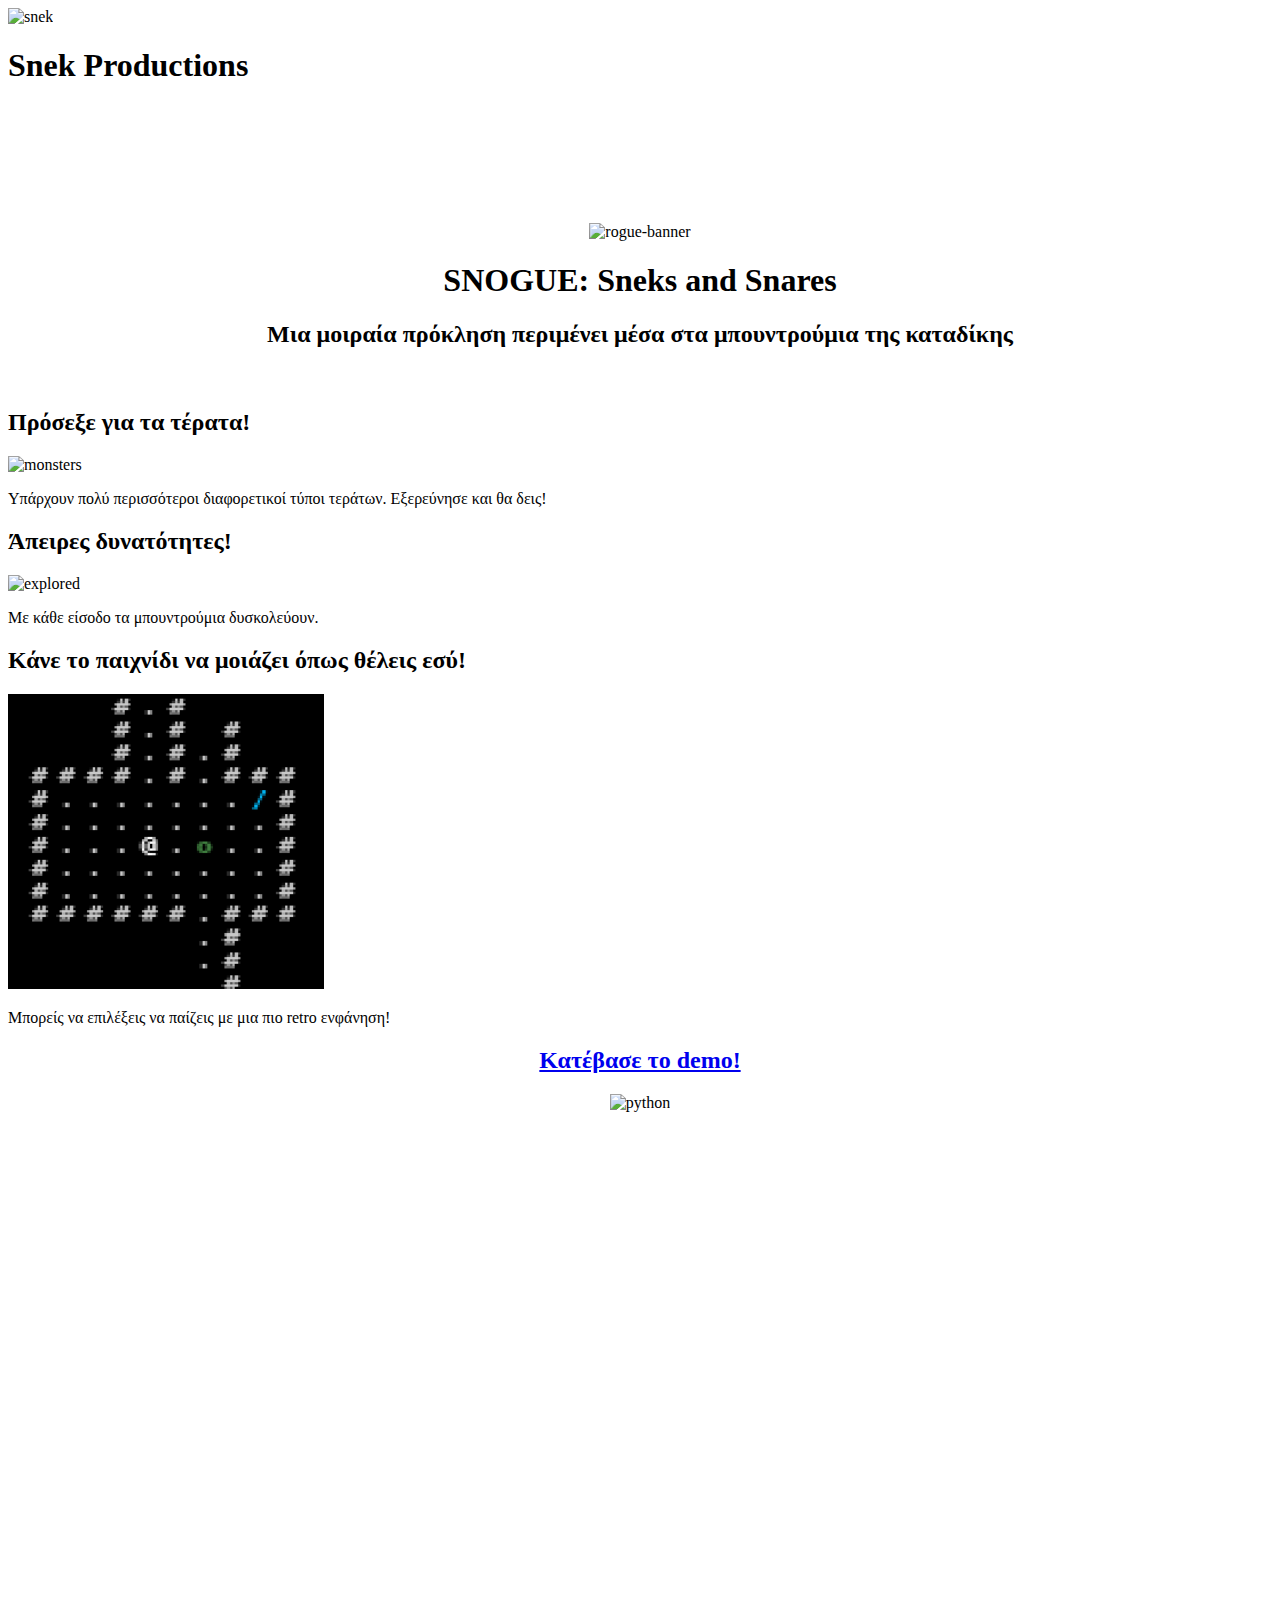
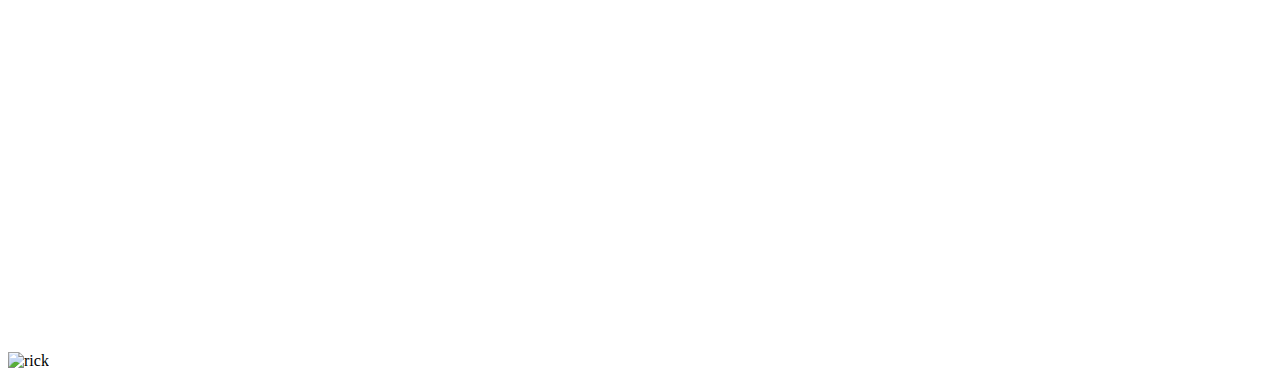
==== index.html @ d9a5c4ee "Update index.html" ====
<!DOCTYPE html>

<html>
    <head>
        <title>SNOGUE: Sneks and Snares</title>
        <link rel="icon" type="image/x-icon" href="img/rogue-circle.png">
        <link rel="stylesheet" href="style.css">
        <meta name="Rogue" content="rogue-like">
    </head>
    <body>
        
       <div class="header">
            <img src="img/snek1_orig-3594424523.png" alt="snek">
            <h1>Snek Productions</h1>
       </div>

       <h1>&nbsp;</h1>
       <h1>&nbsp;</h1>

        <center>
            <img src="img/rogue-banner-short.png" alt="rogue-banner"/>
            <h1>SNOGUE: Sneks and Snares</h1>
            <h2>Μια μοιραία πρόκληση περιμένει μέσα στα μπουντρούμια της καταδίκης</h2>
            <h3>&nbsp;</h3>
        </center>

        <div class="row">
            <div class="column">
                <h2>Πρόσεξε για τα τέρατα!</h2>
                <img src="img/Enemies.png" alt="monsters" style="width: 33%"/>
                <p>Υπάρχουν πολύ περισσότεροι διαφορετικοί τύποι τεράτων. Εξερεύνησε και θα δεις!</p>
            </div>
            <div class="column">
                <h2>Άπειρες δυνατότητες!</h2>
                <img src="img/fully-explored.png" alt="explored" style="width: 40%"/>
                <p>Με κάθε είσοδο τα μπουντρούμια δυσκολεύουν.</p>
            </div>
            <div class="column">
                <h2>Κάνε το παιχνίδι να μοιάζει όπως θέλεις εσύ!</h2>
                <img src="img/mod.png" alt="mods" style="width: 25%"/>
                <p>Μπορείς να επιλέξεις να παίζεις με μια πιο retro ενφάνηση!</p>
            </div>
        </div>

        <center>
            <a href="SNOGUE-v3.7.5(demo).exe" download>
                <h2>Κατέβασε το demo!</h2>
            </a>

            <img src="img/python-512-1393295795.png" alt="python"/>
        </center>

        <h1>&nbsp;</h1>
        <h1>&nbsp;</h1>
        <h1>&nbsp;</h1>
        <h1>&nbsp;</h1>
        <h1>&nbsp;</h1>
        <h1>&nbsp;</h1>
        <h1>&nbsp;</h1>
        <h1>&nbsp;</h1>
        <h1>&nbsp;</h1>
        <h1>&nbsp;</h1>
        <h1>&nbsp;</h1>
        <h1>&nbsp;</h1>
        <h1>&nbsp;</h1>
        <h1>&nbsp;</h1>
        <img src="img/th-2540451171.jpg" alt="rick">

    </body>
</html>
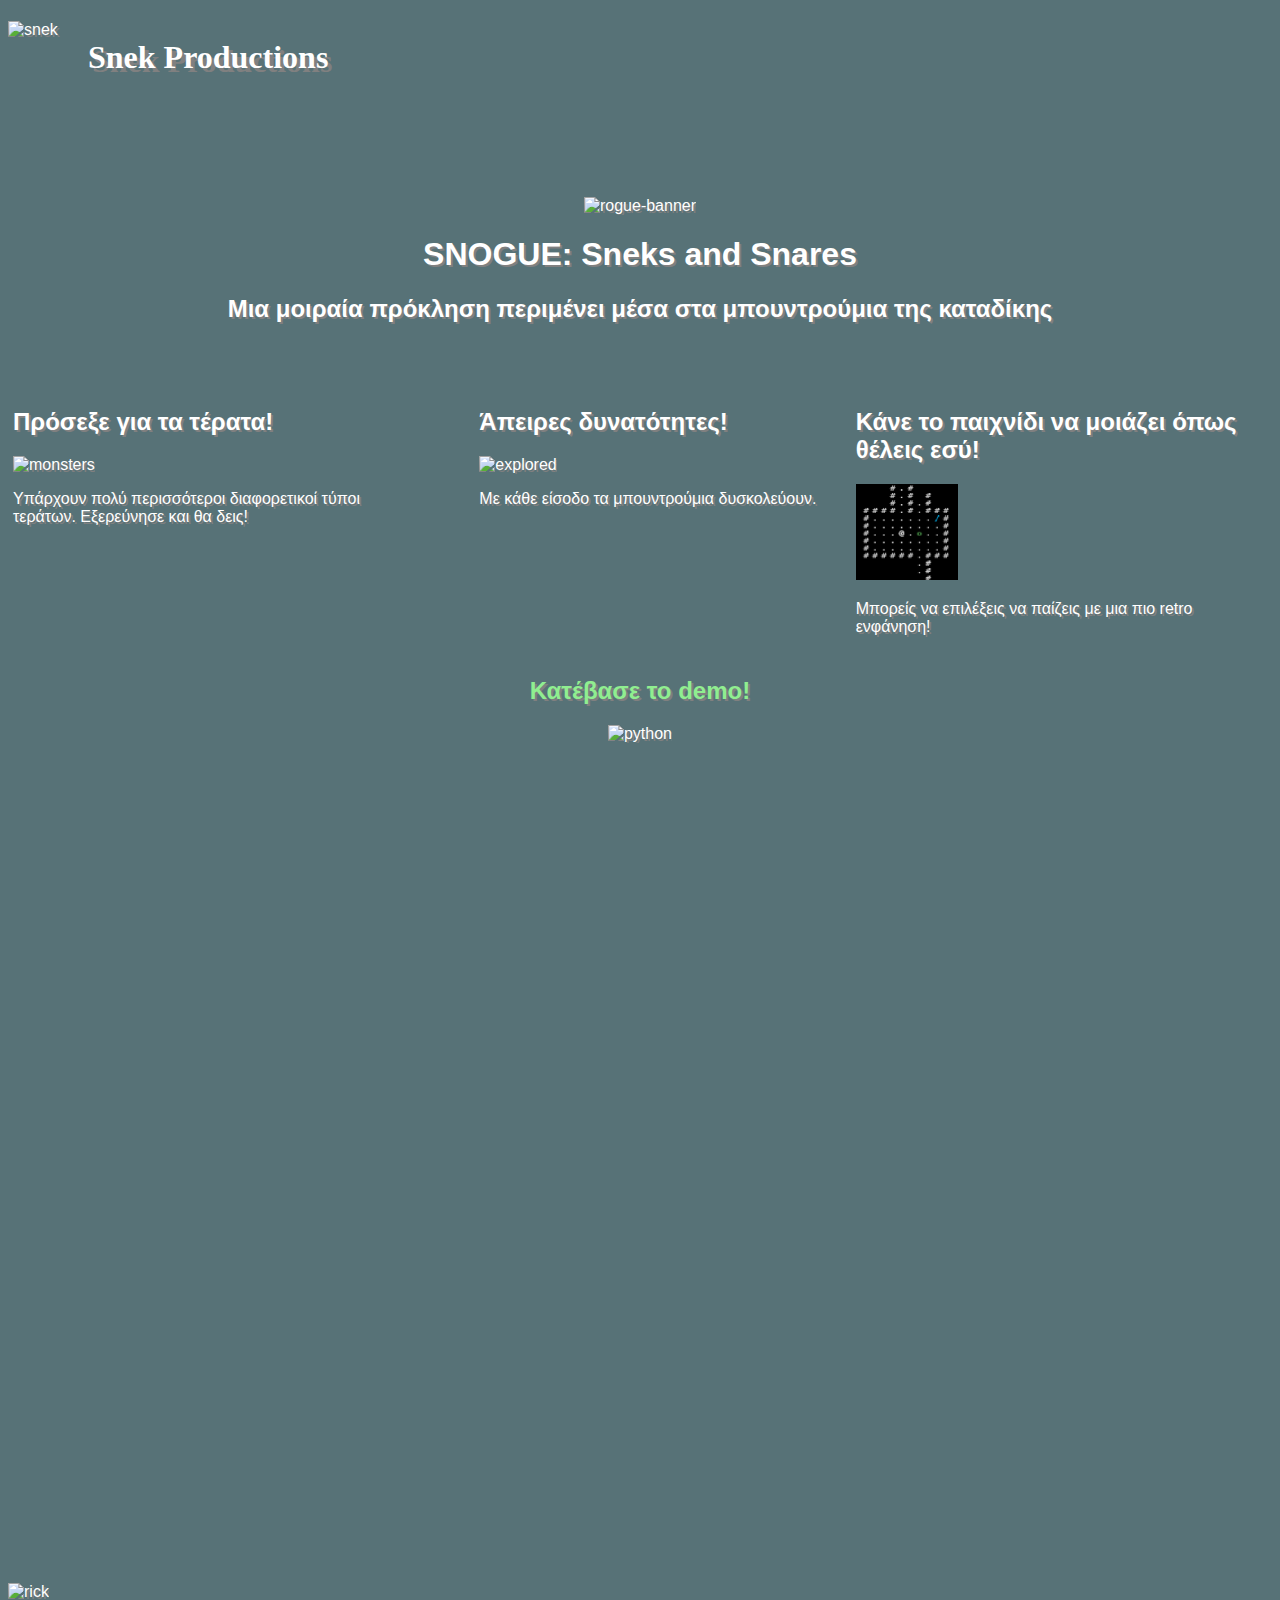
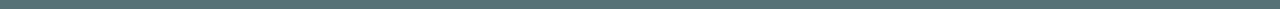
==== commit 572d1f72: "Update index.html" ====
--- a/index.html
+++ b/index.html
@@ -10,8 +10,9 @@
     <body>
         
        <div class="header">
-            <img src="img/snek1_orig-3594424523.png" alt="snek">
-            <h1>Snek Productions</h1>
+            <img src="img/snek1_orig-3594424523.png" alt="snek" style="background: transparent">
+            <h1 style="font-family: 'Lucida Console'; text-shadow: 4px 4px gray">
+           Snek Productions</h1>
        </div>
 
        <h1>&nbsp;</h1>
@@ -27,12 +28,12 @@
         <div class="row">
             <div class="column">
                 <h2>Πρόσεξε για τα τέρατα!</h2>
-                <img src="img/Enemies.png" alt="monsters" style="width: 33%"/>
+                <img src="img/Enemies.png" alt="monsters" style="width: 33%;"/>
                 <p>Υπάρχουν πολύ περισσότεροι διαφορετικοί τύποι τεράτων. Εξερεύνησε και θα δεις!</p>
             </div>
-            <div class="column">
+            <div class="column" style="padding-left: 50px;">
                 <h2>Άπειρες δυνατότητες!</h2>
-                <img src="img/fully-explored.png" alt="explored" style="width: 40%"/>
+                <img src="img/fully-explored.png" alt="explored" style="width: 50%"/>
                 <p>Με κάθε είσοδο τα μπουντρούμια δυσκολεύουν.</p>
             </div>
             <div class="column">
@@ -64,7 +65,7 @@
         <h1>&nbsp;</h1>
         <h1>&nbsp;</h1>
         <h1>&nbsp;</h1>
-        <img src="img/th-2540451171.jpg" alt="rick">
+        <img src="img/rick-roll.png" alt="rick" style="width: 17%">
 
     </body>
 </html>--- a/style.css
+++ b/style.css
@@ -0,0 +1,86 @@
+* {
+    box-sizing: border-box;
+}
+
+.row {
+    display: flex;
+}
+
+.column {
+    flex: 33.3%;
+    padding: 5px;
+}
+
+.header img {
+    float: left;
+    width: 70px;
+    height: 50px;
+    background: #ffff;
+}
+
+    .header h1 {
+        position: relative;
+        top: 18px;
+        left: 10px;
+    }
+
+.right {
+    text-align: right;
+}
+
+ul {
+    list-style-type: none;
+    margin: 0;
+    padding: 0;
+    overflow: hidden;
+    background-color: #333;
+}
+    
+li {
+    display: inline;
+    float: left;
+}
+
+li a {
+    display: block;
+    color: white;
+    text-align: center;
+    padding: 14px 16px;
+    text-decoration: none;
+}
+
+li a:hover:not(.active) {
+    background-color: #111;
+}
+
+.active {
+    background-color: #04aa6d;
+}
+
+body {
+    background-color: #577277;
+    color: #ffff;
+    font-family: 'Helvetica';
+    text-shadow: 2px 2px gray
+}
+
+a:link {
+    color: lightgreen;
+    background-color: transparent;
+    text-decoration: none;
+  }
+  a:visited {
+    color: green;
+    background-color: transparent;
+    text-decoration: none;
+  }
+  a:hover {
+    color: red;
+    background-color: transparent;
+    text-decoration: underline;
+  }
+  a:active {
+    color: yellow;
+    background-color: transparent;
+    text-decoration: underline;
+  }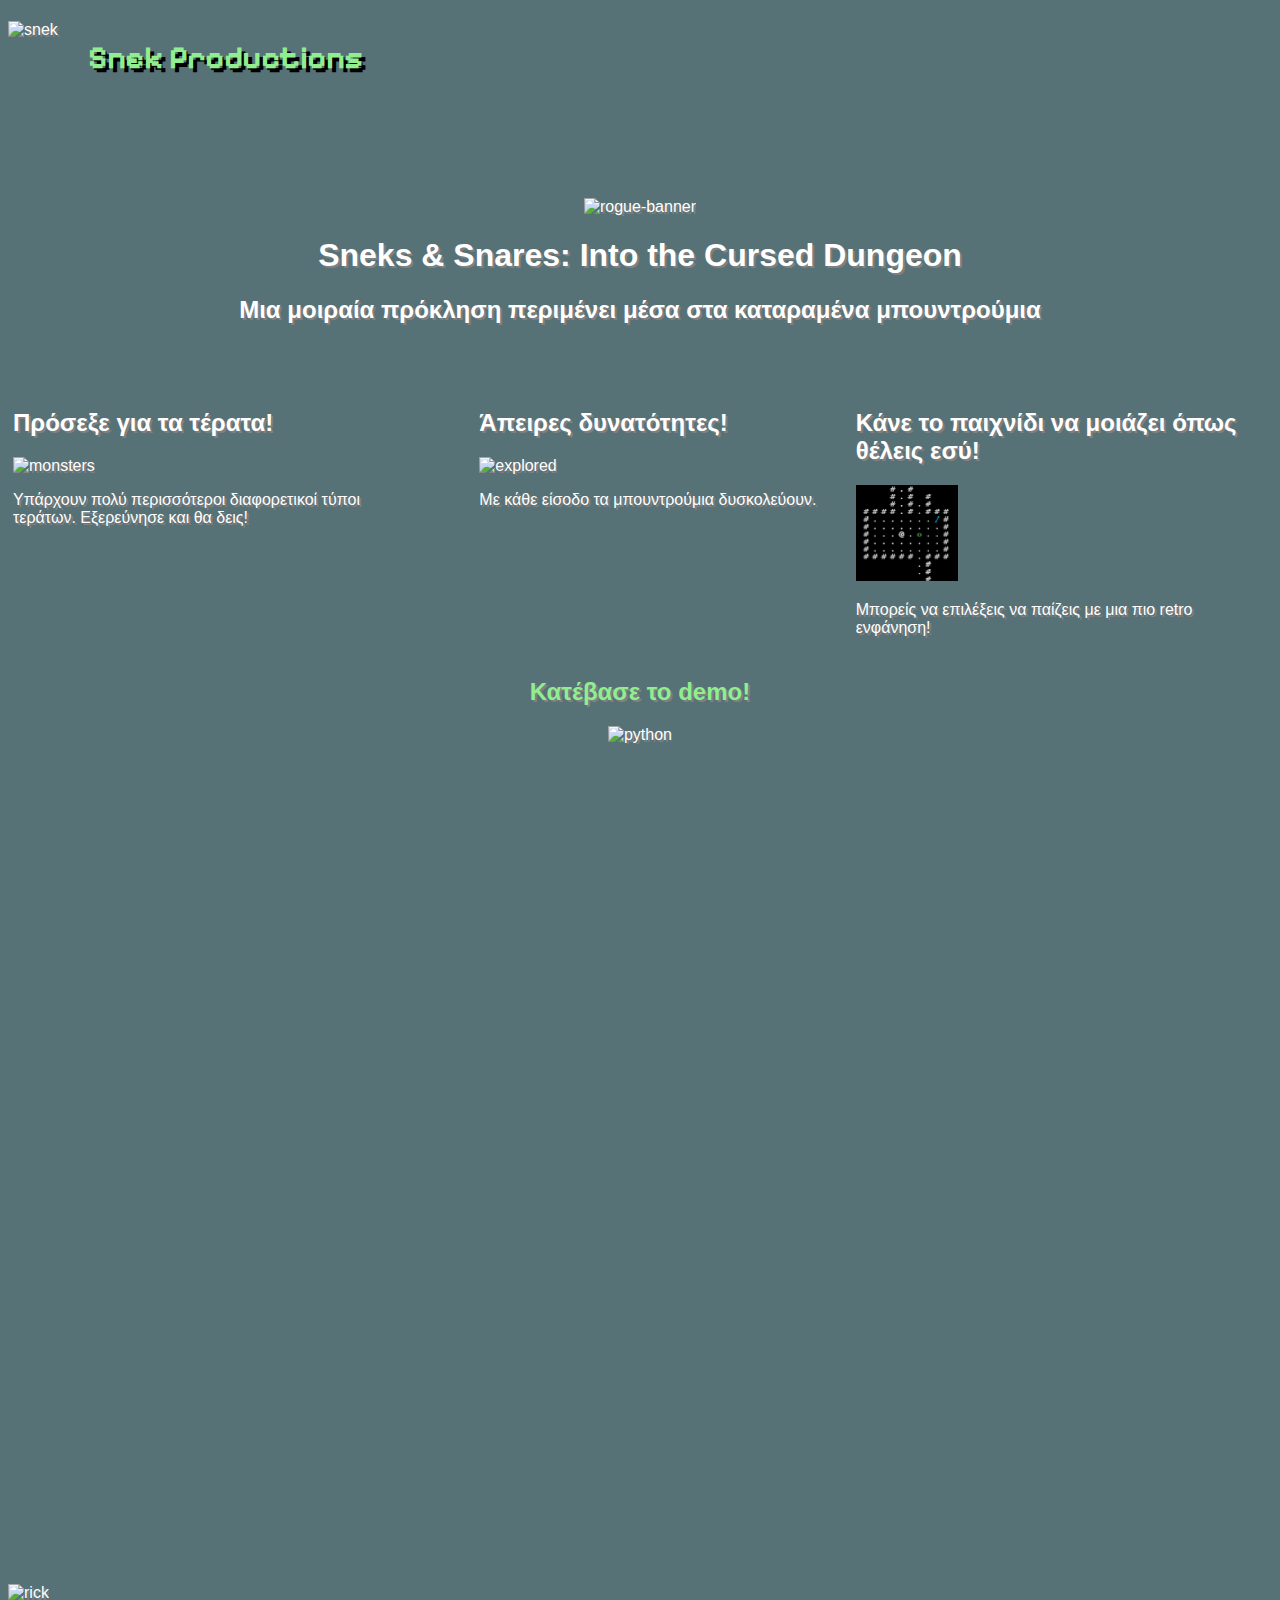
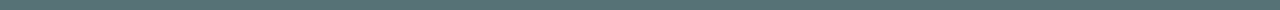
==== commit 5d5393ca: "Update index.html" ====
--- a/index.html
+++ b/index.html
@@ -2,16 +2,21 @@
 
 <html>
     <head>
-        <title>SNOGUE: Sneks and Snares</title>
+        <title>Sneks & Snares</title>
         <link rel="icon" type="image/x-icon" href="img/rogue-circle.png">
         <link rel="stylesheet" href="style.css">
-        <meta name="Rogue" content="rogue-like">
+        <meta name="Sneks & Snares: Into the Dungeon" content="rogue-like">
+
+        <link rel="preconnect" href="https://fonts.googleapis.com">
+        <link rel="preconnect" href="https://fonts.gstatic.com" crossorigin>
+        <link href="https://fonts.googleapis.com/css2?family=Pixelify+Sans:wght@400..700&display=swap" rel="stylesheet">
+
     </head>
     <body>
         
        <div class="header">
             <img src="img/snek1_orig-3594424523.png" alt="snek" style="background: transparent">
-            <h1 style="font-family: 'Lucida Console'; text-shadow: 4px 4px gray">
+            <h1 style="font-family: 'Pixelify Sans'; color: lightgreen; text-shadow: 4px 4px #000">
            Snek Productions</h1>
        </div>
 
@@ -20,8 +25,8 @@
 
         <center>
             <img src="img/rogue-banner-short.png" alt="rogue-banner"/>
-            <h1>SNOGUE: Sneks and Snares</h1>
-            <h2>Μια μοιραία πρόκληση περιμένει μέσα στα μπουντρούμια της καταδίκης</h2>
+            <h1>Sneks & Snares: Into the Cursed Dungeon</h1>
+            <h2>Μια μοιραία πρόκληση περιμένει μέσα στα καταραμένα μπουντρούμια</h2>
             <h3>&nbsp;</h3>
         </center>
 
@@ -44,7 +49,7 @@
         </div>
 
         <center>
-            <a href="SNOGUE-v3.7.5(demo).exe" download>
+            <a href="Sneks & Snares v4.1.0(demo).exe" download>
                 <h2>Κατέβασε το demo!</h2>
             </a>
 
@@ -68,4 +73,4 @@
         <img src="img/rick-roll.png" alt="rick" style="width: 17%">
 
     </body>
-</html>+</html>
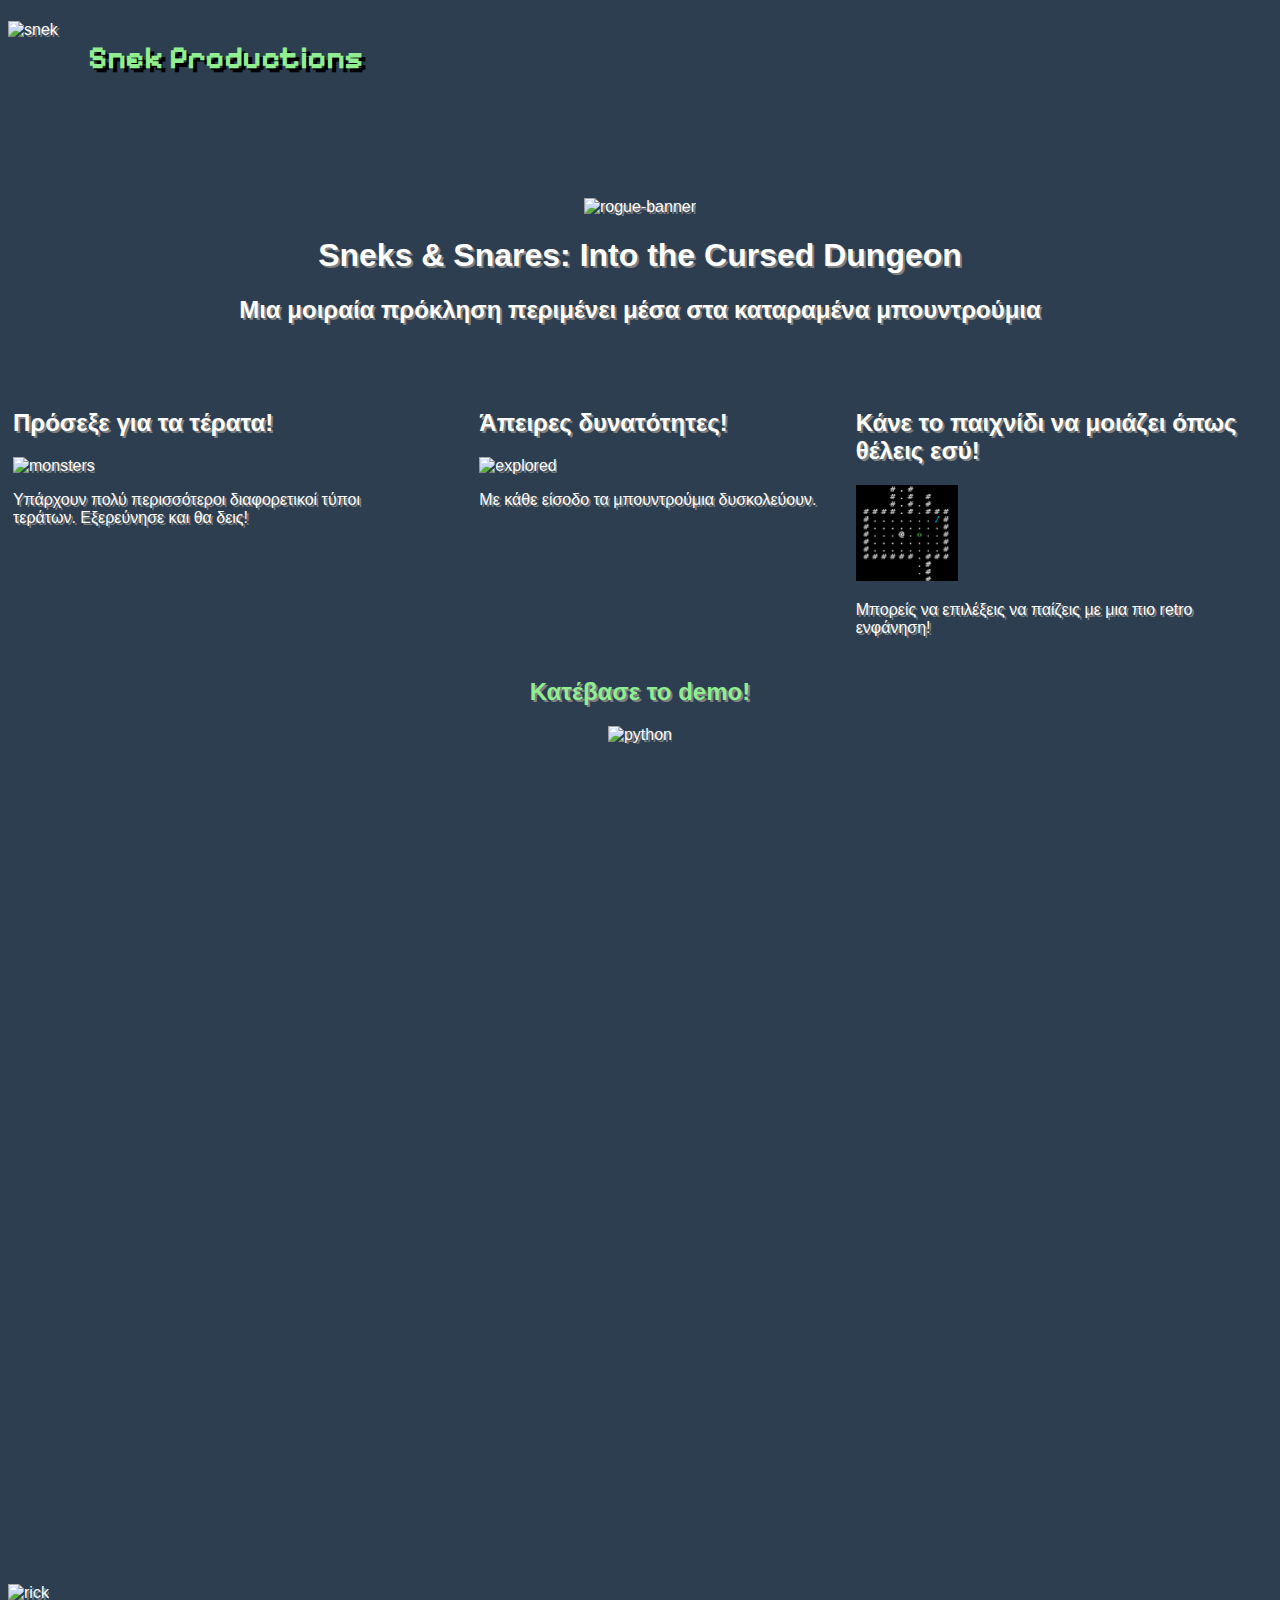
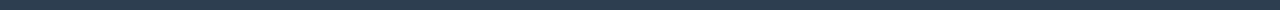
==== commit e71aca9c: "add code for linking to about page" ====
--- a/index.html
+++ b/index.html
@@ -16,7 +16,9 @@
         
        <div class="header">
             <img src="img/snek1_orig-3594424523.png" alt="snek" style="background: transparent">
-            <h1 style="font-family: 'Pixelify Sans'; color: lightgreen; text-shadow: 4px 4px #000">
+            <!--TODO: Link to an actual about page-->
+            <h1 class="clickable" style="font-family: 'Pixelify Sans'; color: lightgreen; text-shadow: 4px 4px #000"
+            onclick="window.location.href='#link-to-about-page'">
            Snek Productions</h1>
        </div>
 
--- a/style.css
+++ b/style.css
@@ -23,6 +23,11 @@
         top: 18px;
         left: 10px;
     }
+
+h1.clickable {
+    cursor: pointer;
+}
+      
 
 .right {
     text-align: right;
@@ -58,10 +63,10 @@
 }
 
 body {
-    background-color: #577277;
+    background-color: #2d3e50;
     color: #ffff;
     font-family: 'Helvetica';
-    text-shadow: 2px 2px gray
+    text-shadow: 2px 2px gray;
 }
 
 a:link {
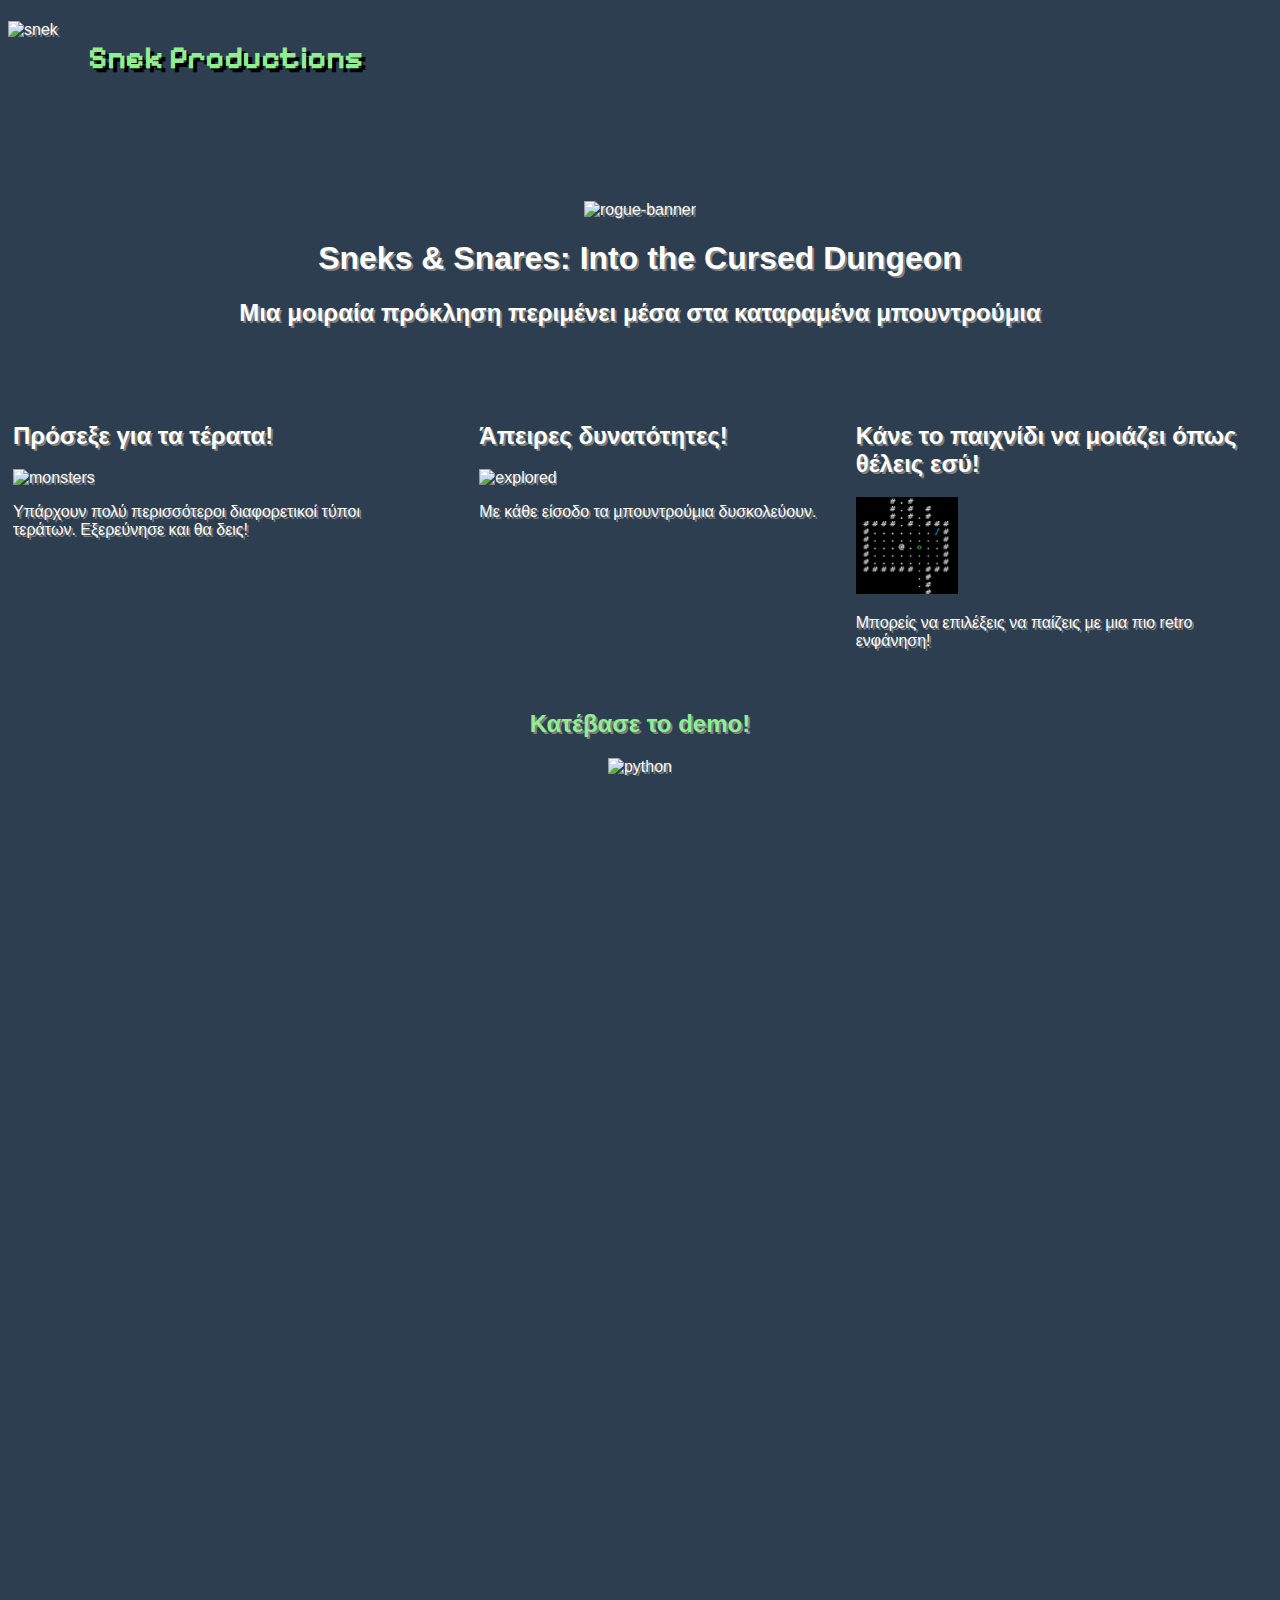
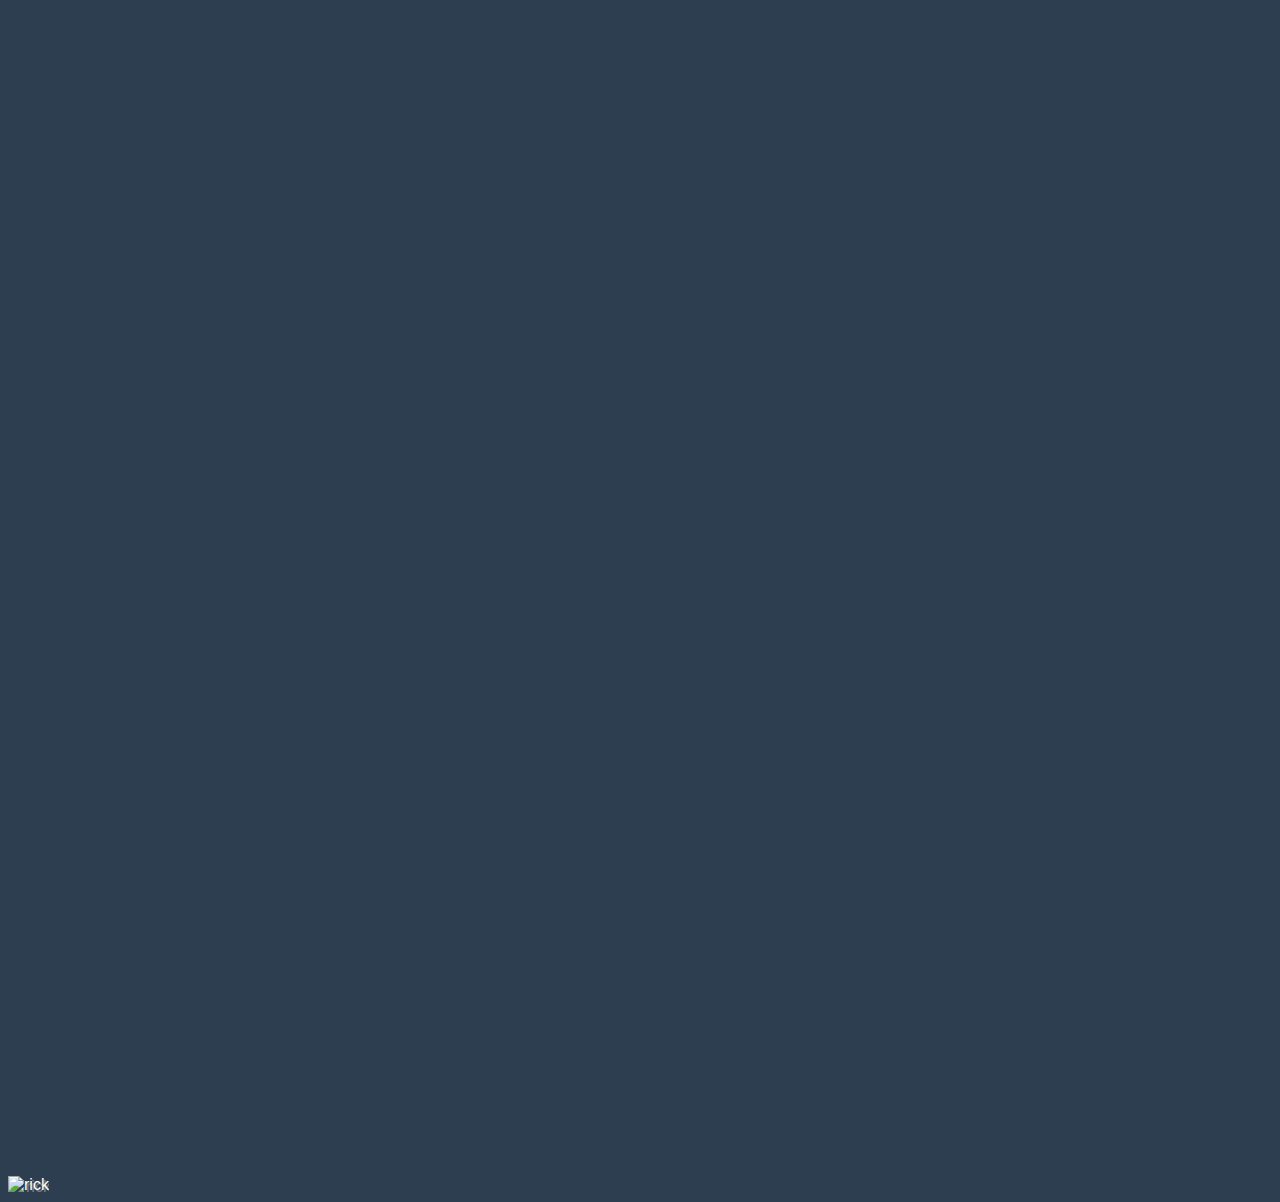
==== commit 25f5e49f: "Update index.html" ====
--- a/index.html
+++ b/index.html
@@ -7,6 +7,7 @@
         <link rel="stylesheet" href="style.css">
         <meta name="Sneks & Snares: Into the Dungeon" content="rogue-like">
 
+        <!--Fonts-->
         <link rel="preconnect" href="https://fonts.googleapis.com">
         <link rel="preconnect" href="https://fonts.gstatic.com" crossorigin>
         <link href="https://fonts.googleapis.com/css2?family=Pixelify+Sans:wght@400..700&display=swap" rel="stylesheet">
@@ -14,25 +15,23 @@
     </head>
     <body>
         
-       <div class="header">
+       <div class="header" style="padding-bottom: 120px;">
             <img src="img/snek1_orig-3594424523.png" alt="snek" style="background: transparent">
             <!--TODO: Link to an actual about page-->
-            <h1 class="clickable" style="font-family: 'Pixelify Sans'; color: lightgreen; text-shadow: 4px 4px #000"
+            <h1 class="clickable" style="font-family: 'Pixelify Sans'; color: lightgreen; text-shadow: 4px 4px #000;"
             onclick="window.location.href='#link-to-about-page'">
            Snek Productions</h1>
        </div>
 
-       <h1>&nbsp;</h1>
-       <h1>&nbsp;</h1>
 
-        <center>
+        <center style="padding-bottom: 50px;">
             <img src="img/rogue-banner-short.png" alt="rogue-banner"/>
             <h1>Sneks & Snares: Into the Cursed Dungeon</h1>
             <h2>Μια μοιραία πρόκληση περιμένει μέσα στα καταραμένα μπουντρούμια</h2>
-            <h3>&nbsp;</h3>
         </center>
 
-        <div class="row">
+
+        <div class="row" style="padding-bottom: 20px;">
             <div class="column">
                 <h2>Πρόσεξε για τα τέρατα!</h2>
                 <img src="img/Enemies.png" alt="monsters" style="width: 33%;"/>
@@ -50,28 +49,14 @@
             </div>
         </div>
 
-        <center>
-            <a href="Sneks & Snares v4.1.0(demo).exe" download>
+        <center style="padding-bottom: 2000px;">
+            <a href="Sneks & Snares (demo).exe" download>
                 <h2>Κατέβασε το demo!</h2>
             </a>
 
             <img src="img/python-512-1393295795.png" alt="python"/>
         </center>
 
-        <h1>&nbsp;</h1>
-        <h1>&nbsp;</h1>
-        <h1>&nbsp;</h1>
-        <h1>&nbsp;</h1>
-        <h1>&nbsp;</h1>
-        <h1>&nbsp;</h1>
-        <h1>&nbsp;</h1>
-        <h1>&nbsp;</h1>
-        <h1>&nbsp;</h1>
-        <h1>&nbsp;</h1>
-        <h1>&nbsp;</h1>
-        <h1>&nbsp;</h1>
-        <h1>&nbsp;</h1>
-        <h1>&nbsp;</h1>
         <img src="img/rick-roll.png" alt="rick" style="width: 17%">
 
     </body>
